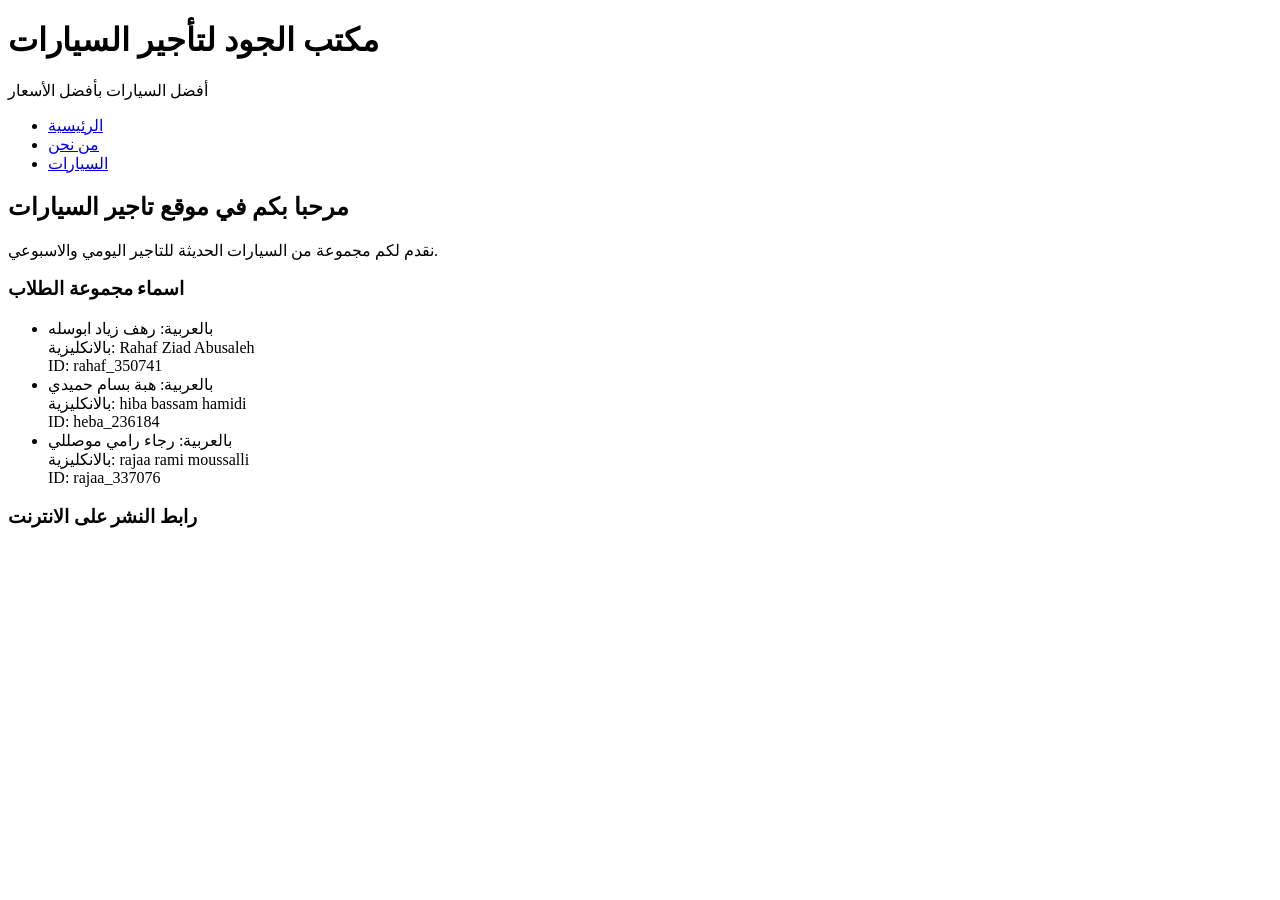
==== index.html @ 56dfd73d "Add files via upload" ====
<!DOCTYPE html PUBLIC "-//W3C//DTD XHTML 1.0 Strict//EN" "http://www.w3.org/TR/xhtml1/DTD/xhtml1-strict.dtd">
<html xmlns="http://www.w3.org/1999/xhtml" xml:lang="ar" lang="ar">
<head>
    <meta http-equiv="Content-Type" content="text/html; charset=utf-8" />
    <title>الصفحة الرئيسية - موقع تأجير السيارات</title>
    <link rel="stylesheet" type="text/css" href="style.css" />
</head>
<body>
<header>
        <h1>مكتب  الجود لتأجير السيارات</h1>
        <p>أفضل السيارات بأفضل الأسعار</p>
    </header>

    <nav>
        <ul>
            <li><a href="home.html">الرئيسية</a></li>
            <li><a href="AboutUs.html">من نحن</a></li>
            <li><a href="Cars.html">السيارات</a></li>
        </ul>
    </nav>
    

    <main>
        <h2>مرحبا بكم في موقع تاجير السيارات</h2>
        <p>نقدم لكم مجموعة من السيارات الحديثة للتاجير اليومي والاسبوعي.</p>

        <h3>اسماء مجموعة الطلاب</h3>
        <ul>
            <li>
                بالعربية: رهف زياد ابوسله<br />
                بالانكليزية: Rahaf Ziad Abusaleh<br />
              ID: rahaf_350741           

            </li>
            <li>
                بالعربية: هبة بسام حميدي<br />
                بالانكليزية: hiba bassam hamidi<br />
              ID: heba_236184     
            </li>

            
            <li>
                بالعربية: رجاء رامي موصللي<br />
                بالانكليزية: rajaa rami moussalli<br />
              ID: rajaa_337076 
               
            </li>
            
        </ul>

        <h3>رابط النشر على الانترنت</h3>
        <p>
            <a href=" https://rorororo33f-a11y.github.io/car_rental/"></a>
        </p>
    </main>

    
</body>
</html>
</body>
</html>
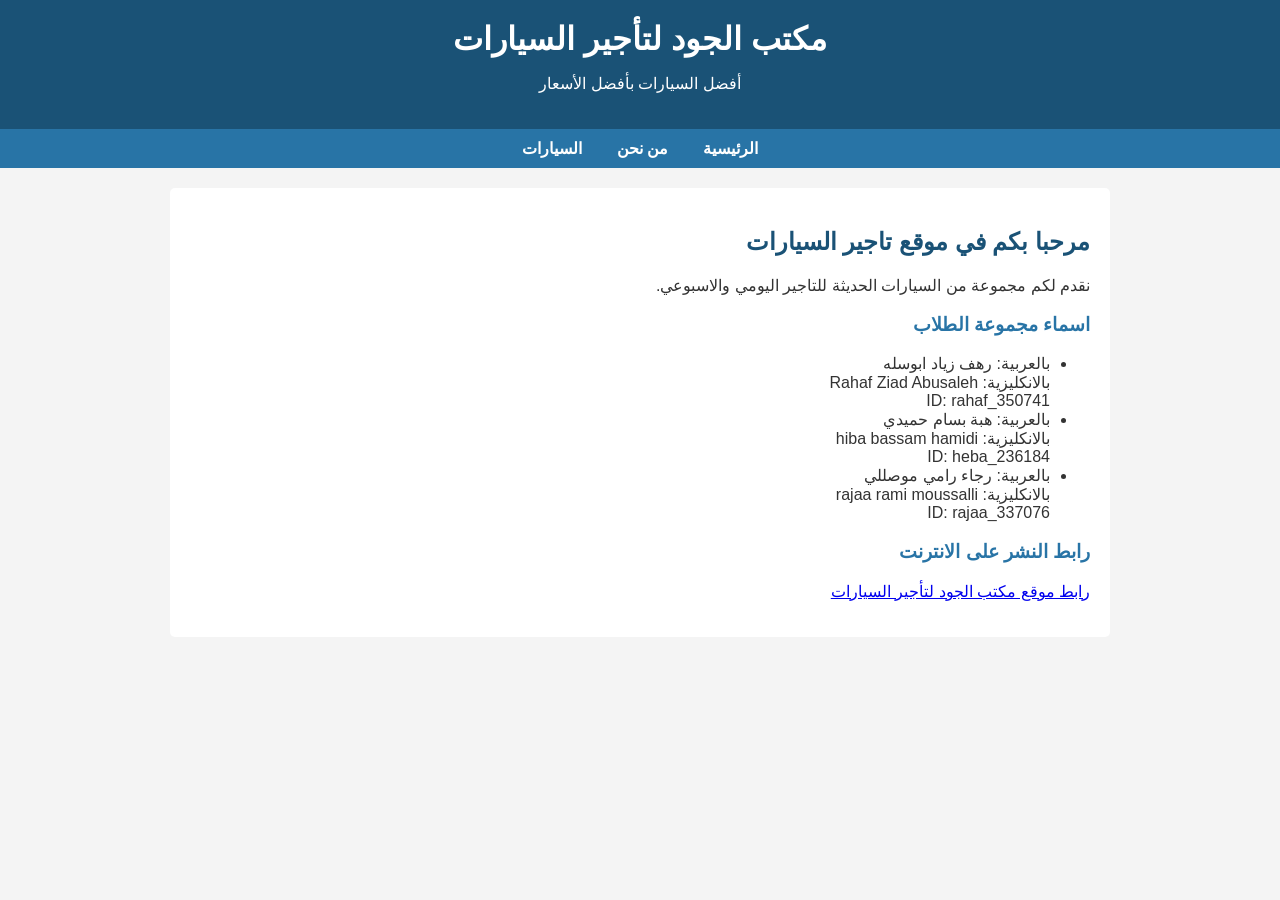
==== commit 35db5997: "Add files via upload" ====
--- a/index.html
+++ b/index.html
@@ -49,13 +49,14 @@
         </ul>
 
         <h3>رابط النشر على الانترنت</h3>
-        <p>
-            <a href=" https://rorororo33f-a11y.github.io/car_rental/"></a>
-        </p>
+<p>
+    <a href="https://rorororo33f-a11y.github.io/car_rental/" target="_blank">
+        رابط موقع مكتب الجود لتأجير السيارات
+    </a>
+</p>
     </main>
 
     
 </body>
 </html>
-</body>
-</html>+
--- a/style.css
+++ b/style.css
@@ -0,0 +1,140 @@
+body {
+    font-family: Tahoma, Arial, sans-serif;
+    font-size: 16px;
+    margin: 0;
+    padding: 0;
+    background-color: #f4f4f4;
+    color: #333;
+    direction: rtl;
+}
+
+header {
+    background-color: #1a5276;
+    color: white;
+    text-align: center;
+    padding: 20px;
+}
+
+header h1 {
+    margin: 0;
+}
+
+nav {
+    background-color: #2874a6;
+    padding: 10px;
+    text-align: center;
+}
+
+nav ul {
+    list-style: none;
+    margin: 0;
+    padding: 0;
+}
+
+nav ul li {
+    display: inline;
+    margin: 0 15px;
+}
+
+nav ul li a {
+    color: white;
+    text-decoration: none;
+    font-weight: bold;
+}
+
+nav ul li a:hover {
+    text-decoration: underline;
+}
+
+main {
+    width: 900px;
+    margin: 20px auto;
+    background-color: white;
+    padding: 20px;
+    border-radius: 5px;
+}
+
+h2 {
+    color: #1a5276;
+}
+
+h3 {
+    color: #2874a6;
+}
+
+table {
+    width: 100%;
+    border-collapse: collapse;
+    margin-top: 15px;
+}
+
+table th, table td {
+    border: 1px solid #ccc;
+    padding: 10px;
+    text-align: center;
+}
+
+table th {
+    background-color: #1a5276;
+    color: white;
+}
+
+input[type="text"] {
+    background-color: #fff;
+    border: 1px solid #aaa;
+    padding: 6px;
+    width: 220px;
+}
+
+button, input[type="submit"] {
+    background-color: #1a5276;
+    color: white;
+    border: none;
+    padding: 8px 20px;
+    cursor: pointer;
+    margin-top: 10px;
+}
+
+button:hover, input[type="submit"]:hover {
+    background-color: #2874a6;
+}
+
+fieldset {
+    border: 1px solid #2874a6;
+    padding: 15px;
+    margin-top: 20px;
+}
+
+legend {
+    color: #1a5276;
+    font-weight: bold;
+}
+
+.car-details {
+    display: none;
+    background-color: #eaf2f8;
+    padding: 8px;
+    margin: 5px 0;
+    text-align: right;
+}
+
+footer {
+    background-color: #1a5276;
+    color: white;
+    text-align: center;
+    padding: 12px;
+    margin-top: 30px;
+}
+
+.error {
+    color: red;
+    font-size: 13px;
+}
+
+#resultBox {
+    display: none;
+    background-color: #d5f5e3;
+    border: 1px solid #27ae60;
+    padding: 15px;
+    margin-top: 20px;
+}
